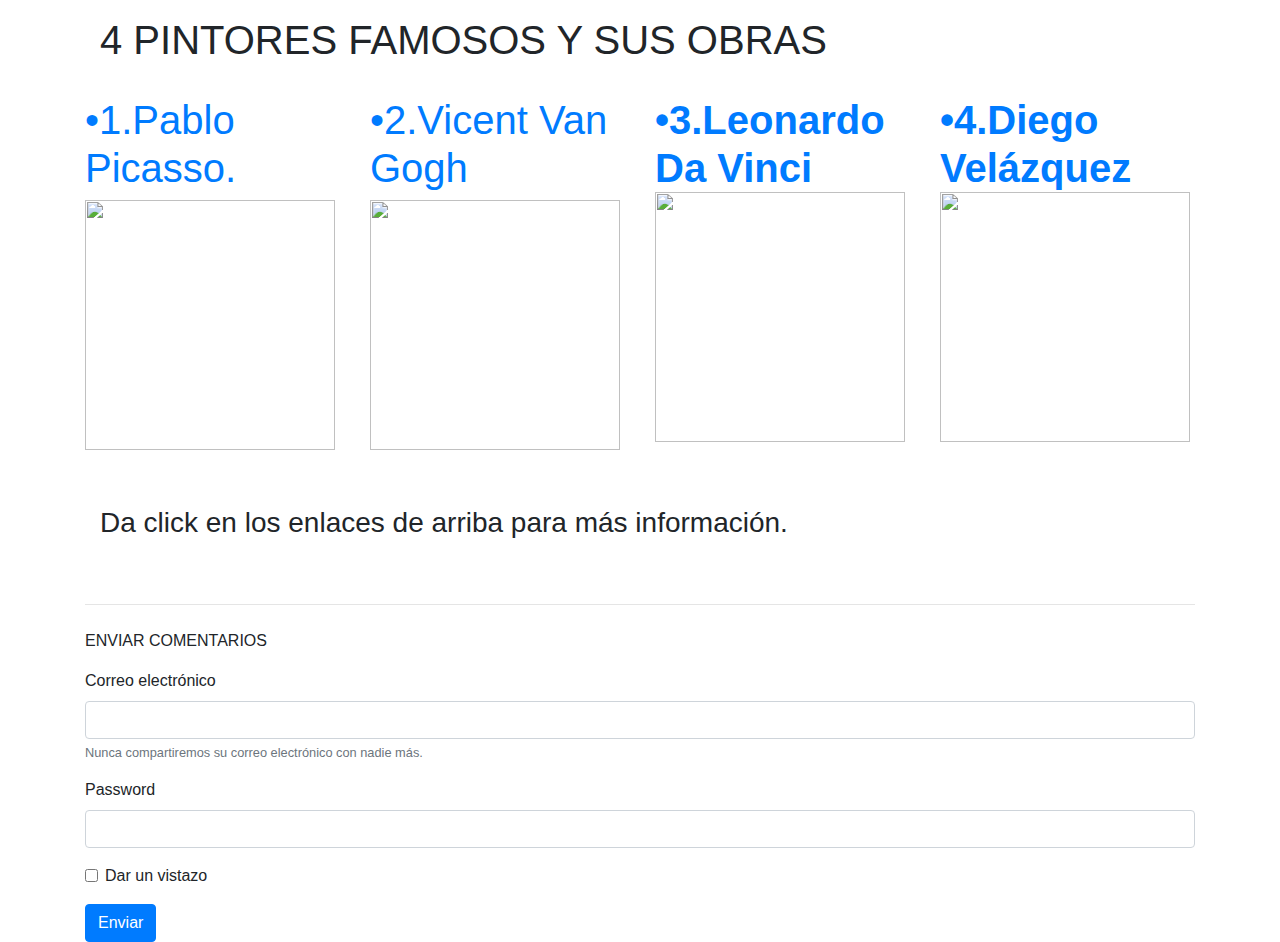
==== index.html @ aeedfa37 "Create index.html" ====
<!doctype html>
<html lang="en">
  <head>
    <!-- Required meta tags -->
    <meta charset="utf-8">
    <meta name="viewport" content="width=device-width, initial-scale=1, shrink-to-fit=no">

    <!-- Bootstrap CSS -->
    <link rel="stylesheet" href="https://stackpath.bootstrapcdn.com/bootstrap/4.4.1/css/bootstrap.min.css" integrity="sha384-Vkoo8x4CGsO3+Hhxv8T/Q5PaXtkKtu6ug5TOeNV6gBiFeWPGFN9MuhOf23Q9Ifjh" crossorigin="anonymous">
    <link rel="stylesheet" href="style.css">

    <title>ARTE</title>

</head>
  <body>
      <!-- MAIN -->
    <main class="container">
        
            <section class="col">
    <p><h1>4 PINTORES FAMOSOS Y SUS OBRAS</h1></p>
       </section>
       </header>
       <section class="row">
        <main class="col">
           <p><h1><a href="pagina1.html" >•1.Pablo Picasso.</a><h4><img src="picasso.jpg "width="250px" height="250px"></h4></h1></p> 
           </main>
           <main class="col">
          <p>  <h1><a href="pagina2.html">•2.Vicent Van Gogh</a><h4><img src="van gogh.jpg"width="250px" height="250px"></h4></h1></p> 
           </main>
           <main class="col">
          <p>  <b><h1><a href="pagina3.html">•3.Leonardo Da Vinci</a><h4><img src="da vincci.jpg"width="250px" height="250px"></h4></h1></b> </p> 
           </main>
           <main class="col">
          <p>  <b><h1><a href="pagina4.html">•4.Diego Velázquez</a><h4><img src="velazquez.jpg"width="250px" height="250px"></h4></h1></b> </p> 
            </main>
           
    <div style="text-align: right;position: relative; z-index:9999999;bottom: 0;width:850pc;right: 1%;cursor: pointer;line-height: 0;display:block !important;"></script></body>
    </html>
            
        
    </div>
</header>

</section>
<br>

<section class="col">

    <p><h3>
        Da click en los enlaces de arriba para más información.</h3></p>
       </section>
 
<p></p>



<!--  FOOTER -->
<br>



    <div id ="foother">
     
    </div>
    </head>
    <hr class="my-4">
    <p>ENVIAR COMENTARIOS</p>
    <form>
        <div class="form-group">
          <label for="exampleInputEmail1">Correo electrónico</label>
          <input type="email" class="form-control" id="exampleInputEmail1" aria-describedby="emailHelp">
          <small id="emailHelp" class="form-text text-muted"> Nunca compartiremos su correo electrónico con nadie más.</small>
        </div>
        <div class="form-group">
          <label for="exampleInputPassword1">Password</label>
          <input type="password" class="form-control" id="exampleInputPassword1">
        </div>
        <div class="form-group form-check">
          <input type="checkbox" class="form-check-input" id="exampleCheck1">
          <label class="form-check-label" for="exampleCheck1">Dar un vistazo</label>
        </div>
        <button type="submit" class="btn btn-primary">Enviar</button>
      </form>
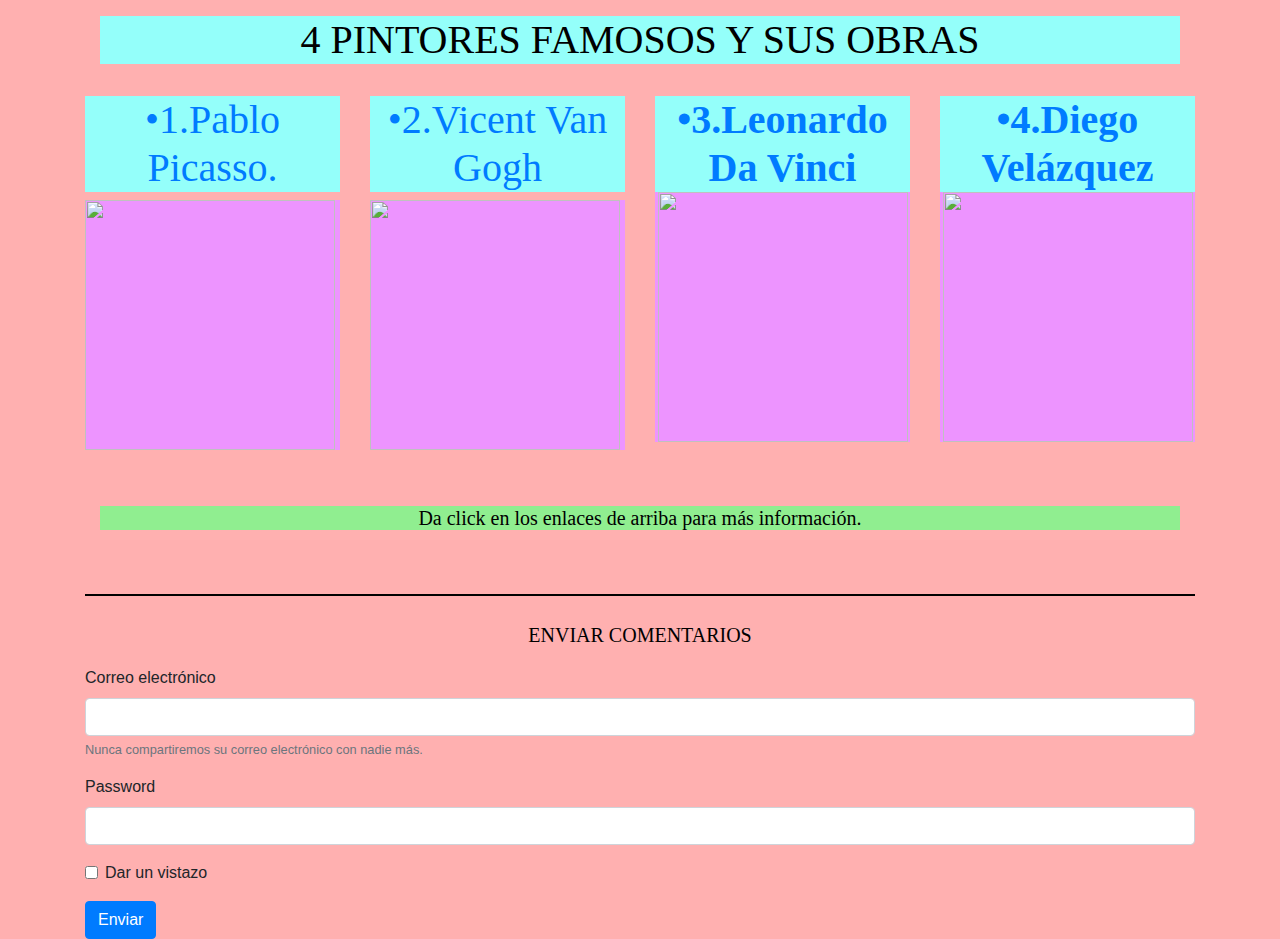
==== commit 7ca4625f: "Update index.html" ====
--- a/index.html
+++ b/index.html
@@ -15,7 +15,6 @@
   <body>
       <!-- MAIN -->
     <main class="container">
-        
             <section class="col">
     <p><h1>4 PINTORES FAMOSOS Y SUS OBRAS</h1></p>
        </section>
--- a/style.css
+++ b/style.css
@@ -0,0 +1,76 @@
+body{
+    background-color: rgb(255, 176, 176);
+    
+  }
+    h1 {
+      background-color: rgb(148, 255, 250);
+      font-family: fantasy;
+      color: rgb(0, 0, 0);
+     text-align: center;
+     
+    }
+    
+    h2 {
+        background-color: rgb(237, 148, 255);
+      color: rgb(0, 0, 0);
+      font-family: cursive;
+      text-align: center;
+     
+    }
+    p {
+      font-family: 'Times New Roman', Times, serif;
+      font-size: 20px;
+      text-align: center;
+      color: rgb(0, 0, 0);
+      }
+      
+        h3 {
+            background-color: lightgreen;
+          font-family: initial;
+      font-size: 20px;
+      text-align: center;
+      color: rgb(0, 0, 0);
+     
+        }
+        h4 {
+            background-color: rgb(237, 148, 255);
+            size: 3px;
+          color: rgb(0, 0, 0);
+          font-family: cursive;
+          
+         
+        }
+         h5{
+            background-color: rgb(237, 148, 255);
+            size: 3px;
+          color: rgb(0, 0, 0);
+          font-family: cursive;
+          text-align: center;
+          border: 1px;
+         
+        }
+        .img{
+            
+          text-align: center;
+         
+        }
+        table, th, td {
+          border: 1px solid black;
+          background-color: rgb(134, 196, 255);
+        }
+        hr {
+          border: 0.5px solid rgb(0, 0, 0);
+        }
+        h6{
+          background-color: rgb(176, 237, 255);
+        }
+        h {
+          background-color: rgb(237, 148, 255);
+          font-family: fantasy;
+          color: rgb(0, 0, 0);
+          text-align: center;
+         
+      
+      
+         
+        }
